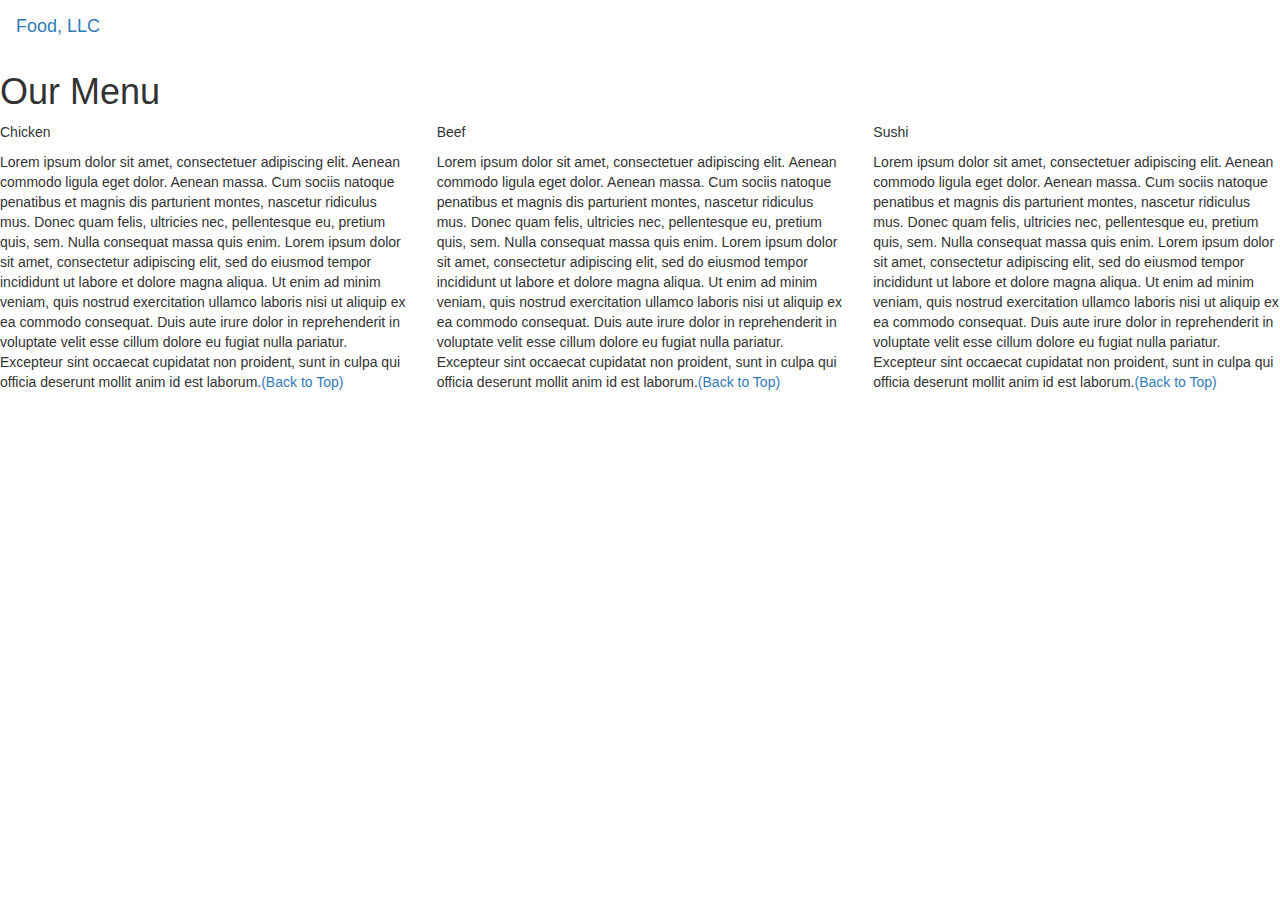
==== module3.html @ 0cd4b7b0 "Create module3.html" ====
<!DOCTYPE html>
<html>
<head>

<title>Module 3</title>

  <meta name="viewport" content="width=device-width, initial-scale=1">
  <link rel="stylesheet" href="https://maxcdn.bootstrapcdn.com/bootstrap/3.3.7/css/bootstrap.min.css">
  <script src="https://ajax.googleapis.com/ajax/libs/jquery/3.3.1/jquery.min.js"></script>
  <script src="https://maxcdn.bootstrapcdn.com/bootstrap/3.3.7/js/bootstrap.min.js"></script>

</head>

<meta name="viewport" content="width=device-width, initial-scale=1">
<link rel="stylesheet" type="text/css" href="style.css">



<body>


<nav class="navbar" id="top">
  <div class="container-fluid">

    <div class="navbar-header">
      <button type="button" class="navbar-toggle" data-toggle="collapse" data-target="#myNavbar">
        <span class="icon-bar"></span>
        <span class="icon-bar"></span>
        <span class="icon-bar"></span> 
      </button>
      <a class="navbar-brand" href="#">Food, LLC</a>
    </div>

    <div class="collapse" id="myNavbar">
      <ul class="nav navbar-nav visible-xs">
        <li><a class="menu-item" href="#">Chicken</a></li>
        <li><a class="menu-item" href="#">Beef</a></li> 
        <li><a class="menu-item" href="#">Sushi</a></li> 
      </ul>
    </div>

  </div>
</nav>

<h1 class="main-title">Our Menu</h1>



<div class="row">

  <div class="col-lg-4 col-md-6 col-sm-12">
    <div class="content-box">
      <p class="item-name">Chicken</p>
      <p>Lorem ipsum dolor sit amet, consectetuer adipiscing elit. Aenean commodo ligula eget dolor. Aenean massa. Cum sociis natoque penatibus et magnis dis parturient montes, nascetur ridiculus mus. Donec quam felis, ultricies nec, pellentesque eu, pretium quis, sem. Nulla consequat massa quis enim. Lorem ipsum dolor sit amet, consectetur adipiscing elit, sed do eiusmod tempor incididunt ut labore et dolore magna aliqua. Ut enim ad minim veniam, quis nostrud exercitation ullamco laboris nisi ut aliquip ex ea commodo consequat. Duis aute irure dolor in reprehenderit in voluptate velit esse cillum dolore eu fugiat nulla pariatur. Excepteur sint occaecat cupidatat non proident, sunt in culpa qui officia deserunt mollit anim id est laborum.<a href="#top">(Back to Top)</a></p>
    </div>
  </div>

  <div class="col-lg-4 col-md-6 col-sm-12">
    <div class="content-box">
      <p class="item-name">Beef</p>
      <p>Lorem ipsum dolor sit amet, consectetuer adipiscing elit. Aenean commodo ligula eget dolor. Aenean massa. Cum sociis natoque penatibus et magnis dis parturient montes, nascetur ridiculus mus. Donec quam felis, ultricies nec, pellentesque eu, pretium quis, sem. Nulla consequat massa quis enim. Lorem ipsum dolor sit amet, consectetur adipiscing elit, sed do eiusmod tempor incididunt ut labore et dolore magna aliqua. Ut enim ad minim veniam, quis nostrud exercitation ullamco laboris nisi ut aliquip ex ea commodo consequat. Duis aute irure dolor in reprehenderit in voluptate velit esse cillum dolore eu fugiat nulla pariatur. Excepteur sint occaecat cupidatat non proident, sunt in culpa qui officia deserunt mollit anim id est laborum.<a href="#top">(Back to Top)</a></p>
    </div>
  </div>


  <div class="col-lg-4 col-md-12 col-sm-12">
    <div class="content-box">
      <p class="item-name">Sushi</p>
      <p>Lorem ipsum dolor sit amet, consectetuer adipiscing elit. Aenean commodo ligula eget dolor. Aenean massa. Cum sociis natoque penatibus et magnis dis parturient montes, nascetur ridiculus mus. Donec quam felis, ultricies nec, pellentesque eu, pretium quis, sem. Nulla consequat massa quis enim. Lorem ipsum dolor sit amet, consectetur adipiscing elit, sed do eiusmod tempor incididunt ut labore et dolore magna aliqua. Ut enim ad minim veniam, quis nostrud exercitation ullamco laboris nisi ut aliquip ex ea commodo consequat. Duis aute irure dolor in reprehenderit in voluptate velit esse cillum dolore eu fugiat nulla pariatur. Excepteur sint occaecat cupidatat non proident, sunt in culpa qui officia deserunt mollit anim id est laborum.<a href="#top">(Back to Top)</a></p>
    </div>
  </div>

</div>


</body>
</html>
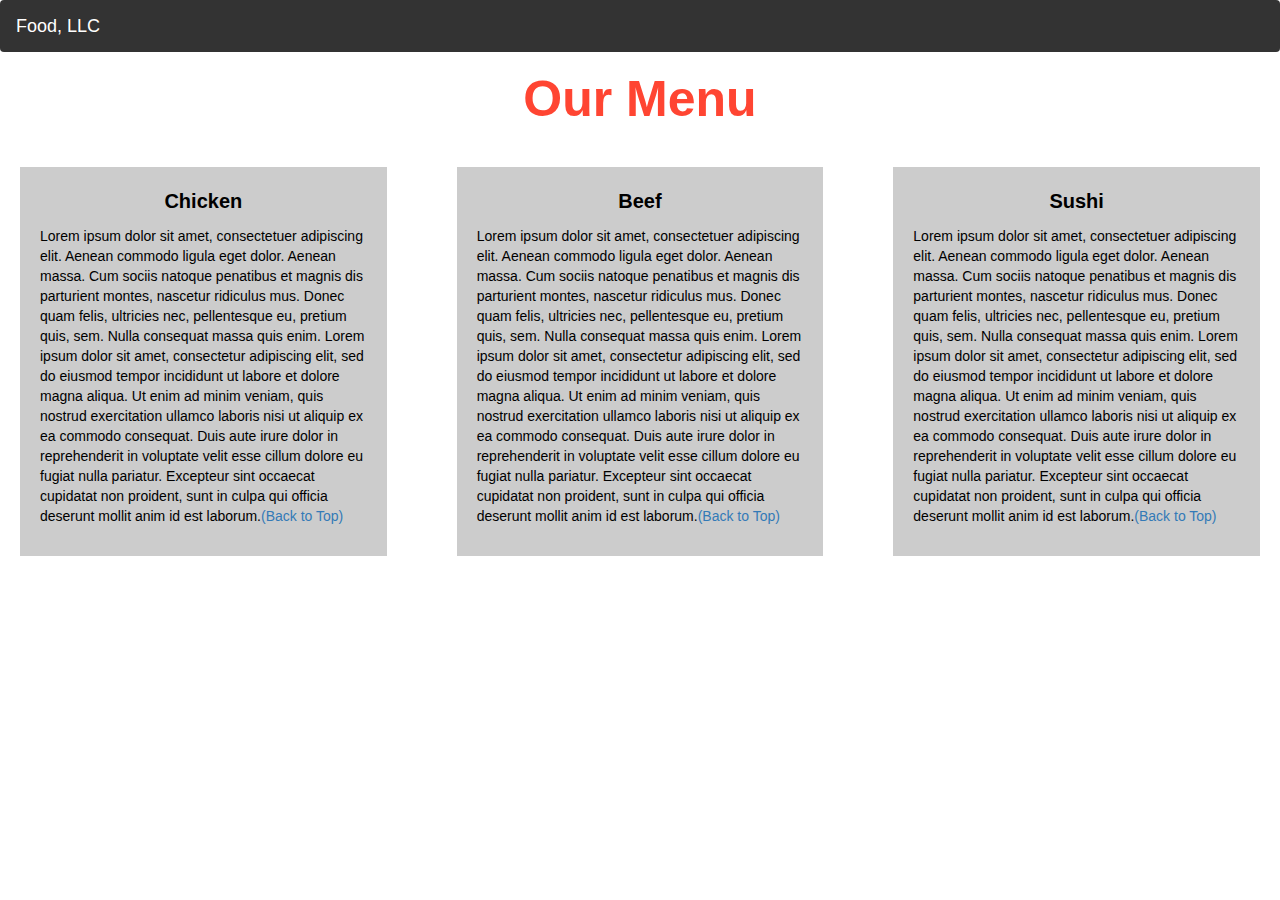
==== commit c1245a2f: "Update module3.html" ====
--- a/module3.html
+++ b/module3.html
@@ -3,11 +3,112 @@
 <head>
 
 <title>Module 3</title>
+<style>
+    
+
+.container-fluid{
+  margin: 0;
+  padding: 0;
+}
+
+.navbar{
+  border-radius: 0px;
+  background-color: rgba(0,0,0,0.8);
+}
+
+.navbar-brand{
+  font-size: 35px;
+  color: white;
+  padding-left: 25px;
+}
+
+.navbar-brand:hover{
+  color: white;
+}
+
+.nav{
+  margin: 0;
+  padding: 0;
+}
+
+.navbar-nav{
+  font-size: 25px;
+  text-align: center;
+  margin: 0;
+  padding: 0;
+}
+
+.navbar-toggle{
+  border: 2px solid white;
+  margin-right: 25px;
+}
+
+.icon-bar{
+  background-color: white;
+}
+
+
+.main-title{
+  margin-bottom: 15px;
+  text-align: center;
+  color: #ff4532;
+  font-size: 50px;
+  font-family: "Comic Sans MS", cursive, sans-serif;
+  font-weight: bold;
+}
+
+li{
+  box-sizing: border-box;
+  width: 100%;
+}
+
+.menu-item{
+  padding: 0;
+  margin: 0;
+  width: 100%;
+  background-color: white;
+  border-bottom: 1px solid black;
+  color: black;
+  display: block;
+}
+
+.menu-item:hover{
+  background-color: rgba(0,0,0,0.9);
+  color: rgba(0,0,0,0.4);
+}
+
+
+
+.row{
+  margin: 20px;
+}
+
+.content-box{
+  margin: 20px;
+  width: auto;
+  height: auto;
+  color: black;
+  background-color: rgba(0,0,0,0.2);
+  font-family: "Comic Sans MS", cursive, sans-serif;
+  padding: 20px;
+}
+
+.item-name{
+  text-align: center;
+  font-size: 20px;
+  font-weight: bold;
+}
+
+#top{
+
+}
+</style>
 
   <meta name="viewport" content="width=device-width, initial-scale=1">
   <link rel="stylesheet" href="https://maxcdn.bootstrapcdn.com/bootstrap/3.3.7/css/bootstrap.min.css">
   <script src="https://ajax.googleapis.com/ajax/libs/jquery/3.3.1/jquery.min.js"></script>
   <script src="https://maxcdn.bootstrapcdn.com/bootstrap/3.3.7/js/bootstrap.min.js"></script>
+
 
 </head>
 
@@ -75,3 +176,4 @@
 
 </body>
 </html>
+
